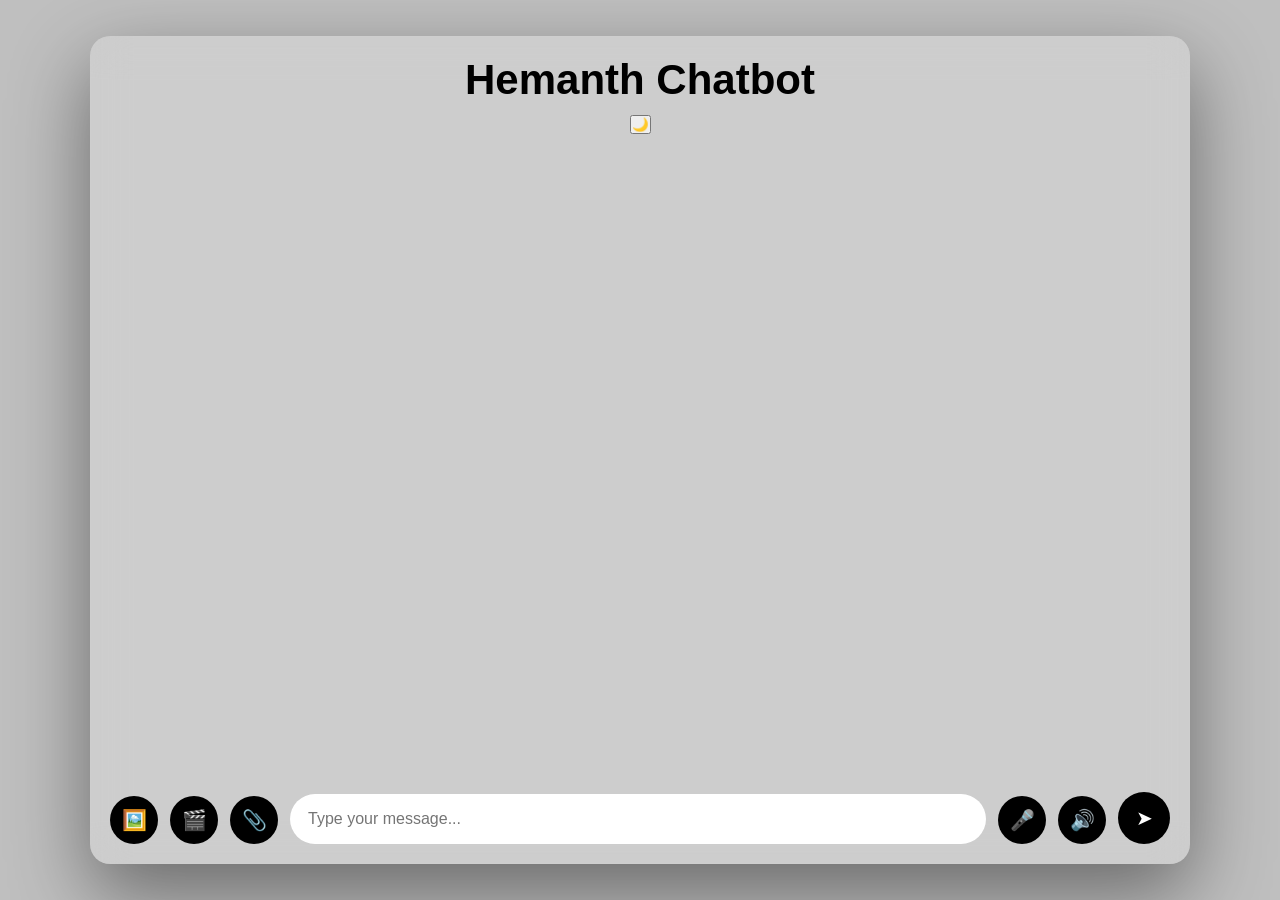
==== docs/index.html @ 8b3fef3e "Rename frontend to docs for GitHub Pages" ====
<!DOCTYPE html>
<html lang="en">
<head>
  <meta charset="UTF-8" />
  <title>Hemanth Chatbot</title>
  <link rel="stylesheet" href="style.css" />
</head>
<body>
</div>


  <div class="chat-wrapper">
    <div class="chat-container">
      <div class="chat-header">
        <h2>Hemanth Chatbot</h2>
        <button id="theme-toggle">🌙</button>
      </div>

      <div id="chat-box" class="chat-box"></div>
      
      <!-- Media preview area -->
      <div id="media-preview" class="media-preview"></div>
      
      <div class="input-area">
        <!-- Image upload -->
        <label for="image-input" class="attach-btn" title="Attach image">
          🖼️
        </label>
        <input
          type="file"
          id="image-input"
          accept="image/*"
          hidden
        />
        
        <!-- Video upload -->
        <label for="video-input" class="attach-btn" title="Attach video">
          🎬
        </label>
        <input
          type="file"
          id="video-input"
          accept="video/*"
          hidden
        />
        
        <!-- File upload -->
        <label for="file-input" class="attach-btn" title="Attach file">
          📎
        </label>
        <input
          type="file"
          id="file-input"
          accept=".pdf,.doc,.docx,.txt,.xls,.xlsx,.ppt,.pptx"
          hidden
        />

        <textarea
          id="user-input"
          placeholder="Type your message..."
          rows="1"
        ></textarea>

        <button id="voice-btn" class="voice-btn" title="Click to speak your message">🎤</button>
        <button id="tts-toggle" class="tts-btn" title="Speak replies aloud">🔊</button>
        <button id="send-btn" class="send-btn">➤</button>
      </div>



  <script src="config.js"></script>
  <script src="script.js"></script>
</body>
</html>
---- docs/style.css ----
* {
  margin: 0;
  padding: 0;
  box-sizing: border-box;
  font-family: "Segoe UI", Tahoma, Geneva, Verdana, sans-serif;
}

html, body {
  width: 100%;
  height: 100%;
}


body {
  background-image: url("https://images.unsplash.com/photo-1677442136019-21780ecad995");
  background-repeat: no-repeat;
  background-position: left center;
  background-size: cover;
  background-attachment: fixed;
}


body::before {
  content: "";
  position: fixed;
  inset: 0;
  background: rgba(0, 0, 0, 0.25);
  z-index: -1;
}
.app-container {
  display: flex;
  width: 100vw;
  height: 100vh;
}

.sidebar {
  width: 260px;
  background: rgba(0,0,0,0.6);
  color: white;
  padding: 15px;
  overflow-y: auto;
}
.chat-wrapper {
  position: fixed;
  inset: 0;
  display: flex;
  justify-content: center;
  align-items: center;
  z-index: 5;
}


.chat-container {
  width: 95vw;
  max-width: 1100px;
  height: 92vh;

  backdrop-filter: blur(18px);
  background: rgba(255, 255, 255, 0.22);
  border-radius: 20px;
  padding: 20px;

  display: flex;
  flex-direction: column;
  box-shadow: 0 30px 80px rgba(0,0,0,0.45);
  pointer-events: auto;
}

#chat-toggle {
  position: fixed;
  left: 20px;
  top: 50%;
  transform: translateY(-50%);
  background: #000;
  font-size: 28px;
  padding: 12px;
  border-radius: 50%;
  cursor: pointer;
  transition: transform 0.2s ease;
  z-index: 9999;
}

#chat-toggle:hover {
  transform: translateY(-50%) scale(1.3);
}

#chat-history {
  position: fixed;
  left: 70px;
  top: 50%;
  transform: translateY(-50%);
  width: 250px;
  max-height: 70vh;
  background: rgba(255,255,255,0.9);
  border-radius: 15px;
  padding: 10px;
  overflow-y: auto;
  box-shadow: 0 10px 40px rgba(0,0,0,0.3);
  display: none;
  z-index: 9998;
}


#chat-history.show {
  display: block;
}

#chat-history h3 {
  margin: 0 0 8px 0;
  font-size: 16px;
  text-align: center;
}

#chat-history ul {
  list-style: none;
  padding: 0;
  margin: 0;
}

#chat-history li {
  padding: 6px;
  border-bottom: 1px solid #ccc;
  font-size: 14px;
}

.chat-wrapper {
  position: fixed;
  inset: 0;
  display: flex;
  justify-content: center;
  align-items: center;
  pointer-events: none;
}

.chat-header {
  text-align: center;
  font-size: 28px;
  font-weight: 600;
  color: #000;
  margin-bottom: 12px;
}

#chat-box {
  flex: 1;
  overflow-y: auto;
  padding: 15px;
  display: flex;
  flex-direction: column;
  gap: 14px;

}


.message.user {
  align-self: flex-start;
  background: #808080;
  color: white;
  padding: 12px 18px;
  border-radius: 25px;
  max-width: 250px;
  text-align: left;
  white-space: pre-wrap;
  word-wrap: break-word;
  margin-bottom: 8px;
}


.message.bot .word-span.highlight {
  background: rgba(255, 200, 0, 0.7);
  border-radius: 3px;
  padding: 0 2px;
  font-weight: 600;
  color: #1a1a1a;
}

.message.bot {
  align-self: flex-end;
  background: #d3d3d3;
  color: black;
  padding: 14px 18px;
  border-radius: 22px;
  width: 70%;
  max-width: 70%;
  min-width: 70%;
  text-align: left;
  white-space: pre-wrap;
  word-break: break-word;
  margin-left: auto;
}

/* Bot typing / loader */
.message.bot.chat-loader {
  min-height: 24px;
  display: flex;
  align-items: center;
  gap: 4px;
  padding: 14px 20px;
}
.chat-loader .loader-dots {
  display: flex;
  gap: 6px;
  align-items: center;
}
.chat-loader .loader-dots span {
  width: 8px;
  height: 8px;
  border-radius: 50%;
  background: currentColor;
  opacity: 0.6;
  animation: loader-bounce 0.6s ease-in-out infinite;
}
.chat-loader .loader-dots span:nth-child(1) { animation-delay: 0s; }
.chat-loader .loader-dots span:nth-child(2) { animation-delay: 0.15s; }
.chat-loader .loader-dots span:nth-child(3) { animation-delay: 0.3s; }
@keyframes loader-bounce {
  0%, 80%, 100% { transform: scale(0.8); opacity: 0.5; }
  40% { transform: scale(1.2); opacity: 1; }
}

.message.media-message {
  display: flex;
  flex-direction: column;
  padding: 8px;
  background: transparent;
  max-width: 320px;
  width: auto;
}

.message.media-message img,
.message.media-message video {
  border-radius: 10px;
  box-shadow: 0 4px 8px rgba(0,0,0,0.2);
}

.media-preview {
  display: flex;
  gap: 10px;
  flex-wrap: wrap;
  margin-bottom: 10px;
  min-height: 0;
}

.media-item {
  position: relative;
  display: flex;
  flex-direction: column;
  align-items: center;
  background: rgba(200, 200, 200, 0.3);
  padding: 8px;
  border-radius: 8px;
  max-width: 100px;
}

.media-item img,
.media-item video {
  max-width: 80px;
  max-height: 80px;
  border-radius: 6px;
  object-fit: cover;
}

.media-item .file-name {
  font-size: 12px;
  text-align: center;
  margin-top: 4px;
  white-space: nowrap;
  overflow: hidden;
  text-overflow: ellipsis;
  width: 100%;
  color: #333;
}

body.dark .media-item .file-name {
  color: #aaa;
}

.media-item .remove-btn {
  position: absolute;
  top: -8px;
  right: -8px;
  background: #ff4444;
  color: white;
  border: none;
  border-radius: 50%;
  width: 24px;
  height: 24px;
  cursor: pointer;
  font-size: 14px;
  display: flex;
  align-items: center;
  justify-content: center;
  transition: transform 0.2s ease;
}

.media-item .remove-btn:hover {
  transform: scale(1.2);
}

body.dark .media-item {
  background: rgba(100, 100, 100, 0.3);
}

.input-area {
  display: flex;
  gap: 12px;
  margin-top: 12px;
  width: 100%;
  align-items: flex-end;
}

input, textarea {
  flex: 1;
  padding: 15px 18px;
  border-radius: 35px;
  border: none;
  outline: none;
  font-size: 16px;
  transition: transform 0.2s ease, box-shadow 0.2s ease;
}
#user-input {
  resize: none;
  min-height: 48px;
  max-height: 140px;
  line-height: 1.4;
  padding: 14px 18px;
  flex: 1;
  min-width: 0;
  font-family: "Segoe UI", Tahoma, Geneva, Verdana, sans-serif;
}

input:focus, textarea:focus {
  transform: scale(1.04);
  box-shadow: 0 0 12px rgba(0,0,0,0.35);
}

.send-btn {
  width: 52px;
  height: 52px;
  border-radius: 50%;
  border: none;
  background: #000;
  color: #fff;
  font-size: 20px;
  cursor: pointer;
  transition: transform 0.2s ease;
}

.send-btn:hover {
  transform: scale(1.2);
}

.attach-btn {
  width: 48px;
  height: 48px;
  display: flex;
  align-items: center;
  justify-content: center;
  background: #000;
  color: #fff;
  border-radius: 50%;
  cursor: pointer;
  font-size: 20px;
  transition: transform 0.2s ease, background 0.2s ease;
  border: none;
  flex-shrink: 0;
}

.attach-btn:hover {
  transform: scale(1.15);
  background: #333;
}

.voice-btn,
.tts-btn {
  width: 48px;
  height: 48px;
  display: flex;
  align-items: center;
  justify-content: center;
  background: #000;
  color: #fff;
  border-radius: 50%;
  cursor: pointer;
  font-size: 20px;
  transition: transform 0.2s ease, background 0.2s ease, box-shadow 0.2s ease;
  border: none;
  flex-shrink: 0;
}

.voice-btn:hover,
.tts-btn:hover {
  transform: scale(1.15);
  background: #333;
}

.voice-btn.listening {
  background: #c62828;
  box-shadow: 0 0 0 3px rgba(198, 40, 40, 0.5);
  animation: pulse-mic 1s ease-in-out infinite;
}

.tts-btn.active {
  background: #1565c0;
  box-shadow: 0 0 0 2px rgba(21, 101, 192, 0.4);
}

@keyframes pulse-mic {
  50% { box-shadow: 0 0 0 6px rgba(198, 40, 40, 0.2); }
}

body.dark .voice-btn,
body.dark .tts-btn {
  background: #333;
}

body.dark .voice-btn:hover,
body.dark .tts-btn:hover {
  background: #555;
}

body.dark .voice-btn.listening {
  background: #c62828;
}

body.dark .tts-btn.active {
  background: #1565c0;
}

body.dark .attach-btn {
  background: #333;
}

body.dark .attach-btn:hover {
  background: #555;
}

body.dark {
  background-color: #121212;
}

body.dark::before {
  background-color: rgba(0, 0, 0, 0.4);
}

body.dark .chat-container {
  background: rgba(40, 40, 40, 0.4);
  color: #eee;
}

body.dark .message.user {
  background: #388e3c;
  color: #fff;
}

body.dark .message.bot {
  background: #777777;
  color: #fff;
}

body.dark .message.bot .word-span.highlight {
  background: rgba(255, 220, 100, 0.65);
  color: #1a1a1a;
  font-weight: 600;
}

body.dark .chat-loader .loader-dots span {
  background: rgba(255, 255, 255, 0.9);
}

body.dark input {
  background: #1f1f1f;
  color: #fff;
}

body.dark input::placeholder {
  color: #aaa;
}

body.dark textarea {
  background: #1f1f1f;
  color: #fff;
}

body.dark textarea::placeholder {
  color: #aaa;
}

body.dark .send-btn {
  background: #333;
  color: #fff;
}

#chat-toggle {
  position: fixed;
  left: 20px;
  top: 50%;
  transform: translateY(-50%);
  font-size: 26px;
  background: #000;
  color: #fff;
  padding: 12px;
  border-radius: 50%;
  cursor: pointer;
  transition: transform 0.2s ease;
  z-index: 9999;
}

#chat-toggle:hover {
  transform: translateY(-50%) scale(1.3);
}

/* Sidebar panel */
#chat-history {
  position: fixed;
  left: -280px;
  top: 0;
  width: 260px;
  height: 100vh;
  background: rgba(20,20,20,0.95);
  color: white;
  padding: 15px;
  transition: left 0.3s ease;
  z-index: 9998;
}

#chat-history.show {
  left: 0;
}

#chat-history li {
  padding: 8px;
  cursor: pointer;
  border-bottom: 1px solid #444;
}
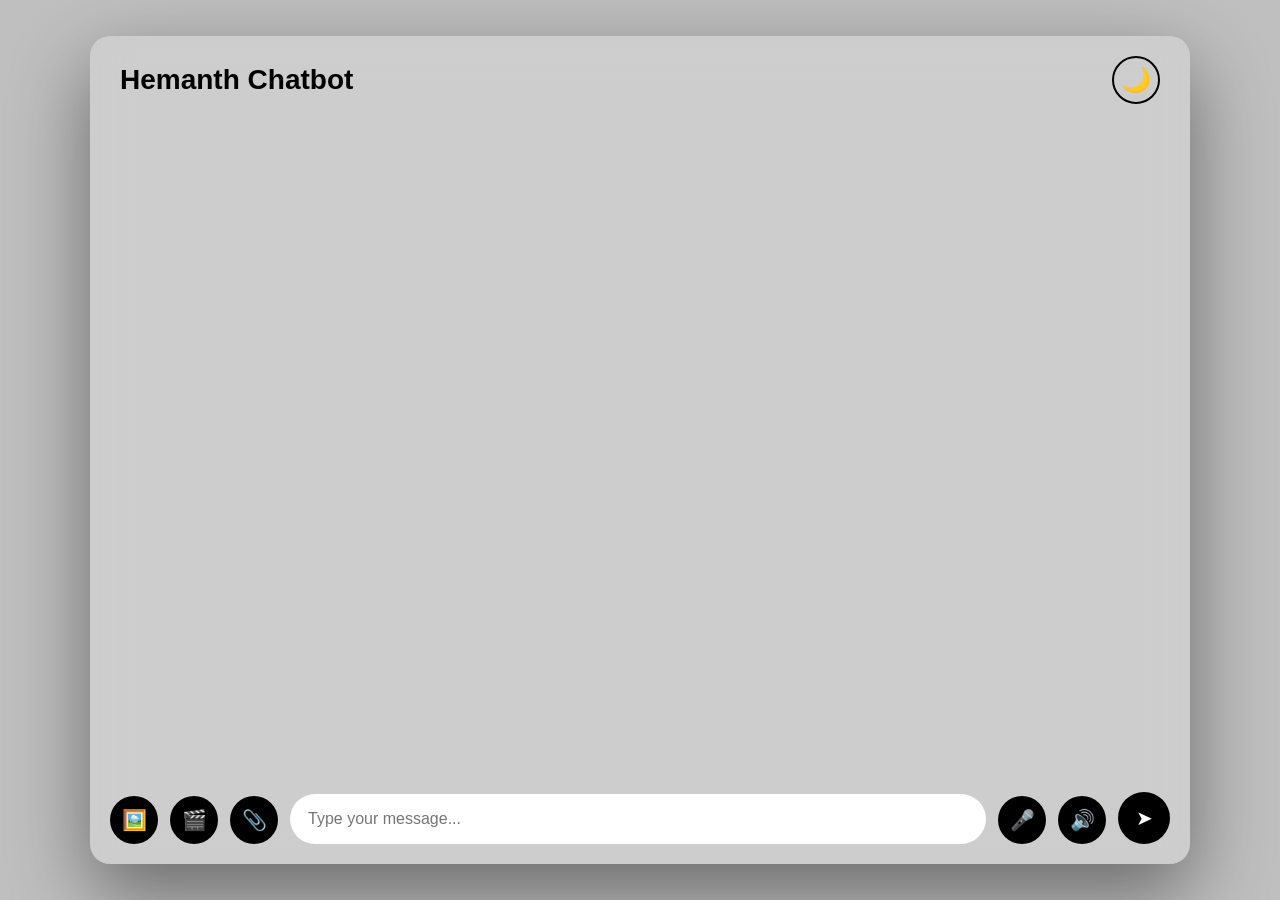
==== commit 8eb1e1ec: "Add mobile-responsive design for Android and iOS" ====
--- a/docs/index.html
+++ b/docs/index.html
@@ -2,6 +2,7 @@
 <html lang="en">
 <head>
   <meta charset="UTF-8" />
+  <meta name="viewport" content="width=device-width, initial-scale=1.0, maximum-scale=1.0, user-scalable=no" />
   <title>Hemanth Chatbot</title>
   <link rel="stylesheet" href="style.css" />
 </head>
--- a/docs/style.css
+++ b/docs/style.css
@@ -133,11 +133,53 @@
 }
 
 .chat-header {
-  text-align: center;
+  display: flex;
+  justify-content: space-between;
+  align-items: center;
   font-size: 28px;
   font-weight: 600;
   color: #000;
   margin-bottom: 12px;
+  padding: 0 10px;
+}
+
+.chat-header h2 {
+  margin: 0;
+  font-size: 28px;
+}
+
+#theme-toggle {
+  background: transparent;
+  border: 2px solid #000;
+  color: #000;
+  font-size: 24px;
+  padding: 8px 12px;
+  border-radius: 50%;
+  cursor: pointer;
+  transition: all 0.3s ease;
+  display: flex;
+  align-items: center;
+  justify-content: center;
+  width: 48px;
+  height: 48px;
+}
+
+#theme-toggle:hover {
+  transform: scale(1.1);
+  background: rgba(0, 0, 0, 0.1);
+}
+
+body.dark .chat-header {
+  color: #fff;
+}
+
+body.dark #theme-toggle {
+  border-color: #fff;
+  color: #fff;
+}
+
+body.dark #theme-toggle:hover {
+  background: rgba(255, 255, 255, 0.1);
 }
 
 #chat-box {
@@ -532,3 +574,285 @@
   cursor: pointer;
   border-bottom: 1px solid #444;
 }
+
+/* ========================================
+   MOBILE RESPONSIVE STYLES
+   ======================================== */
+
+/* Tablets and smaller laptops */
+@media (max-width: 1024px) {
+  .chat-container {
+    width: 96vw;
+    height: 94vh;
+    padding: 15px;
+  }
+  
+  .chat-header {
+    font-size: 24px;
+  }
+  
+  .message.bot {
+    width: 75%;
+    max-width: 75%;
+    min-width: 65%;
+  }
+}
+
+/* Mobile devices (landscape and portrait) */
+@media (max-width: 768px) {
+  body {
+    background-attachment: scroll;
+  }
+  
+  .chat-container {
+    width: 100vw;
+    height: 100vh;
+    max-width: 100vw;
+    border-radius: 0;
+    padding: 10px;
+  }
+  
+  .chat-header {
+    font-size: 20px;
+    margin-bottom: 8px;
+    display: flex;
+    justify-content: space-between;
+    align-items: center;
+  }
+  
+  .chat-header h2 {
+    font-size: 20px;
+    margin: 0;
+  }
+  
+  #theme-toggle {
+    font-size: 24px;
+    padding: 8px;
+  }
+  
+  #chat-box {
+    padding: 10px;
+    gap: 10px;
+  }
+  
+  .message.user {
+    max-width: 75%;
+    padding: 10px 14px;
+    font-size: 15px;
+  }
+  
+  .message.bot {
+    width: 80%;
+    max-width: 80%;
+    min-width: 70%;
+    padding: 12px 14px;
+    font-size: 15px;
+  }
+  
+  .input-area {
+    gap: 8px;
+    flex-wrap: wrap;
+    margin-top: 8px;
+  }
+  
+  #user-input {
+    flex: 1;
+    min-width: 100%;
+    order: 1;
+    font-size: 16px;
+    padding: 12px 16px;
+    min-height: 44px;
+  }
+  
+  .attach-btn {
+    width: 44px;
+    height: 44px;
+    font-size: 18px;
+    order: 2;
+  }
+  
+  .voice-btn,
+  .tts-btn {
+    width: 44px;
+    height: 44px;
+    font-size: 18px;
+    order: 3;
+  }
+  
+  .send-btn {
+    width: 44px;
+    height: 44px;
+    font-size: 18px;
+    order: 4;
+  }
+  
+  /* Make buttons fill remaining space on second row */
+  .input-area::after {
+    content: "";
+    flex-basis: 100%;
+    height: 0;
+    order: 0;
+  }
+  
+  .media-preview {
+    margin-bottom: 8px;
+  }
+  
+  .media-item {
+    max-width: 80px;
+  }
+  
+  .media-item img,
+  .media-item video {
+    max-width: 70px;
+    max-height: 70px;
+  }
+}
+
+/* Small mobile devices (portrait) */
+@media (max-width: 480px) {
+  .chat-header {
+    font-size: 18px;
+  }
+  
+  .chat-header h2 {
+    font-size: 18px;
+  }
+  
+  #theme-toggle {
+    font-size: 20px;
+    padding: 6px;
+  }
+  
+  #chat-box {
+    padding: 8px;
+  }
+  
+  .message.user {
+    max-width: 80%;
+    padding: 9px 12px;
+    font-size: 14px;
+  }
+  
+  .message.bot {
+    width: 85%;
+    max-width: 85%;
+    min-width: 75%;
+    padding: 10px 12px;
+    font-size: 14px;
+  }
+  
+  #user-input {
+    font-size: 16px;
+    padding: 10px 14px;
+    min-height: 42px;
+  }
+  
+  .attach-btn,
+  .voice-btn,
+  .tts-btn,
+  .send-btn {
+    width: 40px;
+    height: 40px;
+    font-size: 16px;
+  }
+  
+  .media-item {
+    max-width: 70px;
+  }
+  
+  .media-item img,
+  .media-item video {
+    max-width: 60px;
+    max-height: 60px;
+  }
+  
+  .media-item .file-name {
+    font-size: 11px;
+  }
+}
+
+/* Very small devices */
+@media (max-width: 360px) {
+  .chat-container {
+    padding: 8px;
+  }
+  
+  .chat-header h2 {
+    font-size: 16px;
+  }
+  
+  #theme-toggle {
+    font-size: 18px;
+  }
+  
+  .message.user,
+  .message.bot {
+    font-size: 13px;
+  }
+  
+  .attach-btn,
+  .voice-btn,
+  .tts-btn,
+  .send-btn {
+    width: 36px;
+    height: 36px;
+    font-size: 14px;
+  }
+  
+  .input-area {
+    gap: 6px;
+  }
+}
+
+/* Landscape orientation adjustments */
+@media (max-height: 500px) and (orientation: landscape) {
+  .chat-container {
+    height: 100vh;
+    padding: 8px;
+  }
+  
+  .chat-header {
+    margin-bottom: 6px;
+  }
+  
+  #chat-box {
+    padding: 8px;
+  }
+  
+  #user-input {
+    min-height: 38px;
+    max-height: 60px;
+  }
+  
+  .message.user,
+  .message.bot {
+    padding: 8px 12px;
+  }
+}
+
+/* Touch-friendly enhancements */
+@media (pointer: coarse) {
+  .attach-btn,
+  .voice-btn,
+  .tts-btn,
+  .send-btn {
+    min-width: 44px;
+    min-height: 44px;
+  }
+  
+  .attach-btn:active,
+  .voice-btn:active,
+  .tts-btn:active,
+  .send-btn:active {
+    transform: scale(0.95);
+  }
+  
+  .media-item .remove-btn {
+    width: 28px;
+    height: 28px;
+    font-size: 16px;
+    top: -6px;
+    right: -6px;
+  }
+}
